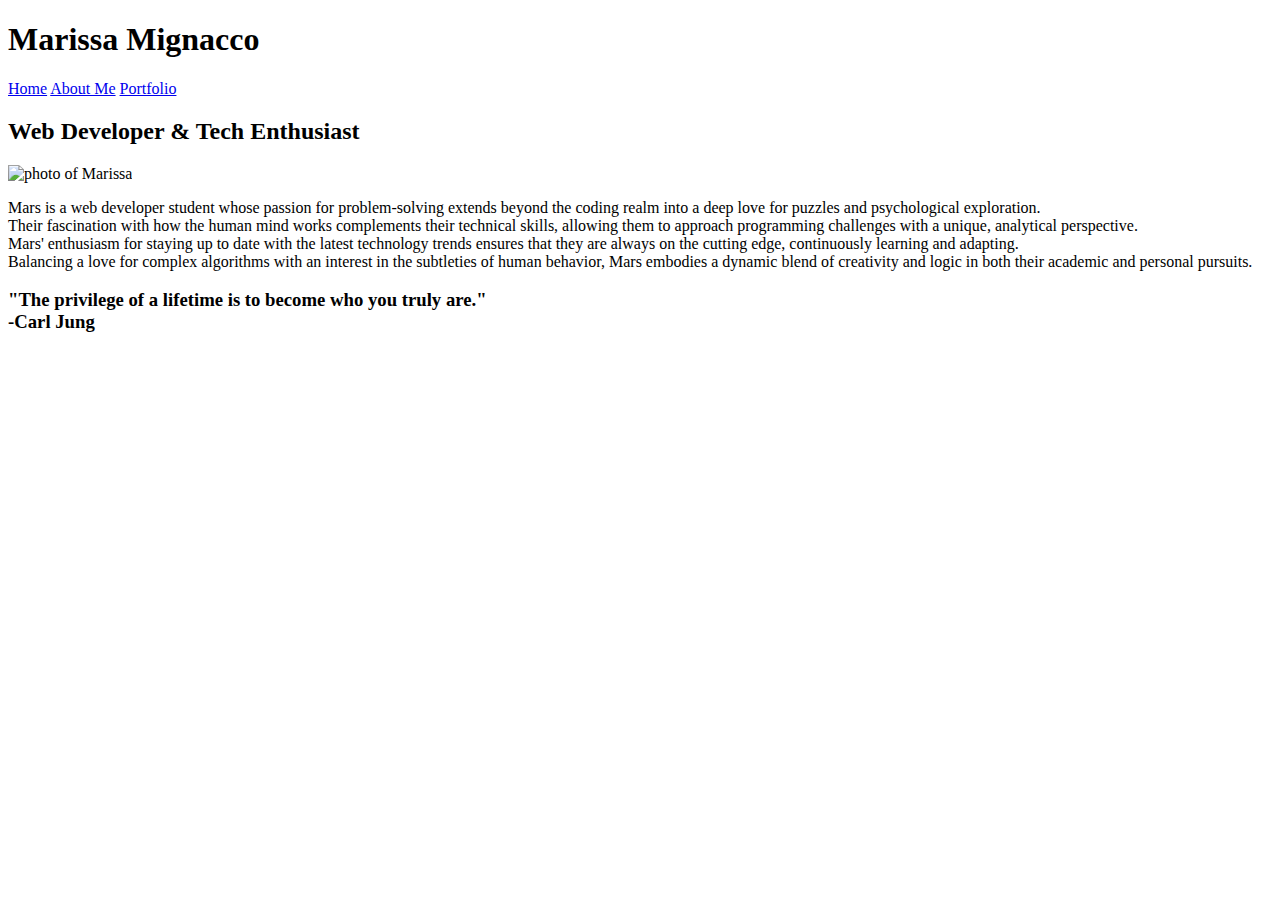
==== index.html @ 894cc8a5 "files created first commit" ====
<!DOCTYPE html>
<html lang="en">
  <head>
    <meta charset="UTF-8" />
    <meta name="viewport" content="width=device-width, initial-scale=1.0" />
    <link rel="stylesheet" href="style.css" />
    <script src="javascript.js"></script>
    <title>Mars Website</title>
  </head>
  <body>
    <nav>
      <div id="name">
        <h1>Marissa Mignacco</h1>
      </div>
      <div id="tabs">
        <a class="active" href="#">Home</a>
        <a href="about.html">About Me</a>
        <a href="portfolio.html">Portfolio</a>
      </div>
    </nav>
    <main>
      <h2>Web Developer & Tech Enthusiast</h2>
      <img
        src="https://pkimgcdn.peekyou.com/c991850552836a1a42dfd401a80ab5e4.jpeg"
        alt="photo of Marissa"
      />
      <p>
        Mars is a web developer student whose passion for problem-solving
        extends beyond the coding realm into a deep love for puzzles and
        psychological exploration. <br />Their fascination with how the human
        mind works complements their technical skills, allowing them to approach
        programming challenges with a unique, analytical perspective.<br />
        Mars' enthusiasm for staying up to date with the latest technology
        trends ensures that they are always on the cutting edge, continuously
        learning and adapting.<br />
        Balancing a love for complex algorithms with an interest in the
        subtleties of human behavior, Mars embodies a dynamic blend of
        creativity and logic in both their academic and personal pursuits.
      </p>
      <h3 class="quote">
        "The privilege of a lifetime is to become who you truly are."
        <br />
        -Carl Jung
      </h3>
    </main>
  </body>
</html>
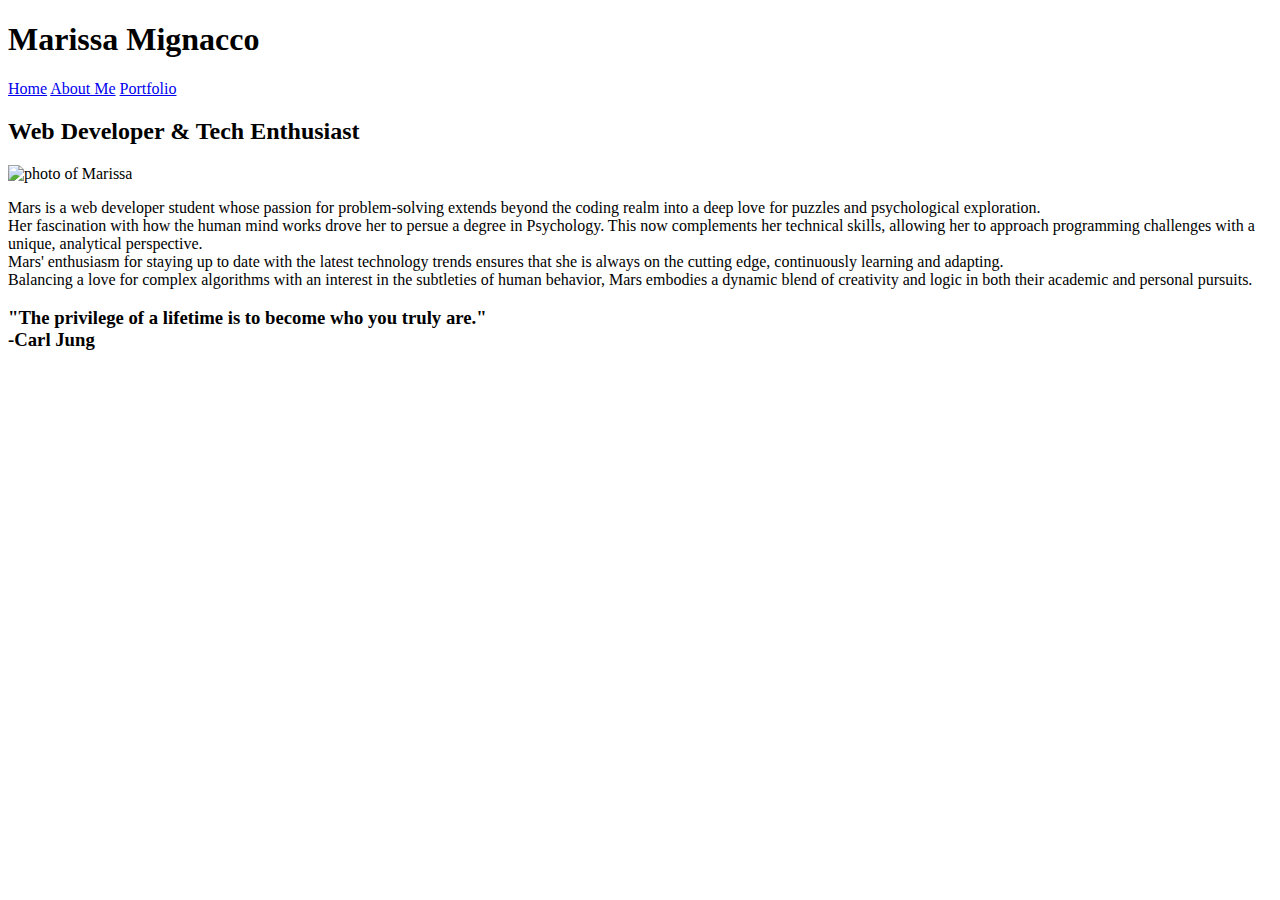
==== commit 4828cd26: "first commit with HTML" ====
--- a/index.html
+++ b/index.html
@@ -21,17 +21,19 @@
     <main>
       <h2>Web Developer & Tech Enthusiast</h2>
       <img
+        class="home-image"
         src="https://pkimgcdn.peekyou.com/c991850552836a1a42dfd401a80ab5e4.jpeg"
         alt="photo of Marissa"
       />
       <p>
         Mars is a web developer student whose passion for problem-solving
         extends beyond the coding realm into a deep love for puzzles and
-        psychological exploration. <br />Their fascination with how the human
-        mind works complements their technical skills, allowing them to approach
-        programming challenges with a unique, analytical perspective.<br />
+        psychological exploration. <br />Her fascination with how the human mind
+        works drove her to persue a degree in Psychology. This now complements
+        her technical skills, allowing her to approach programming challenges
+        with a unique, analytical perspective.<br />
         Mars' enthusiasm for staying up to date with the latest technology
-        trends ensures that they are always on the cutting edge, continuously
+        trends ensures that she is always on the cutting edge, continuously
         learning and adapting.<br />
         Balancing a love for complex algorithms with an interest in the
         subtleties of human behavior, Mars embodies a dynamic blend of
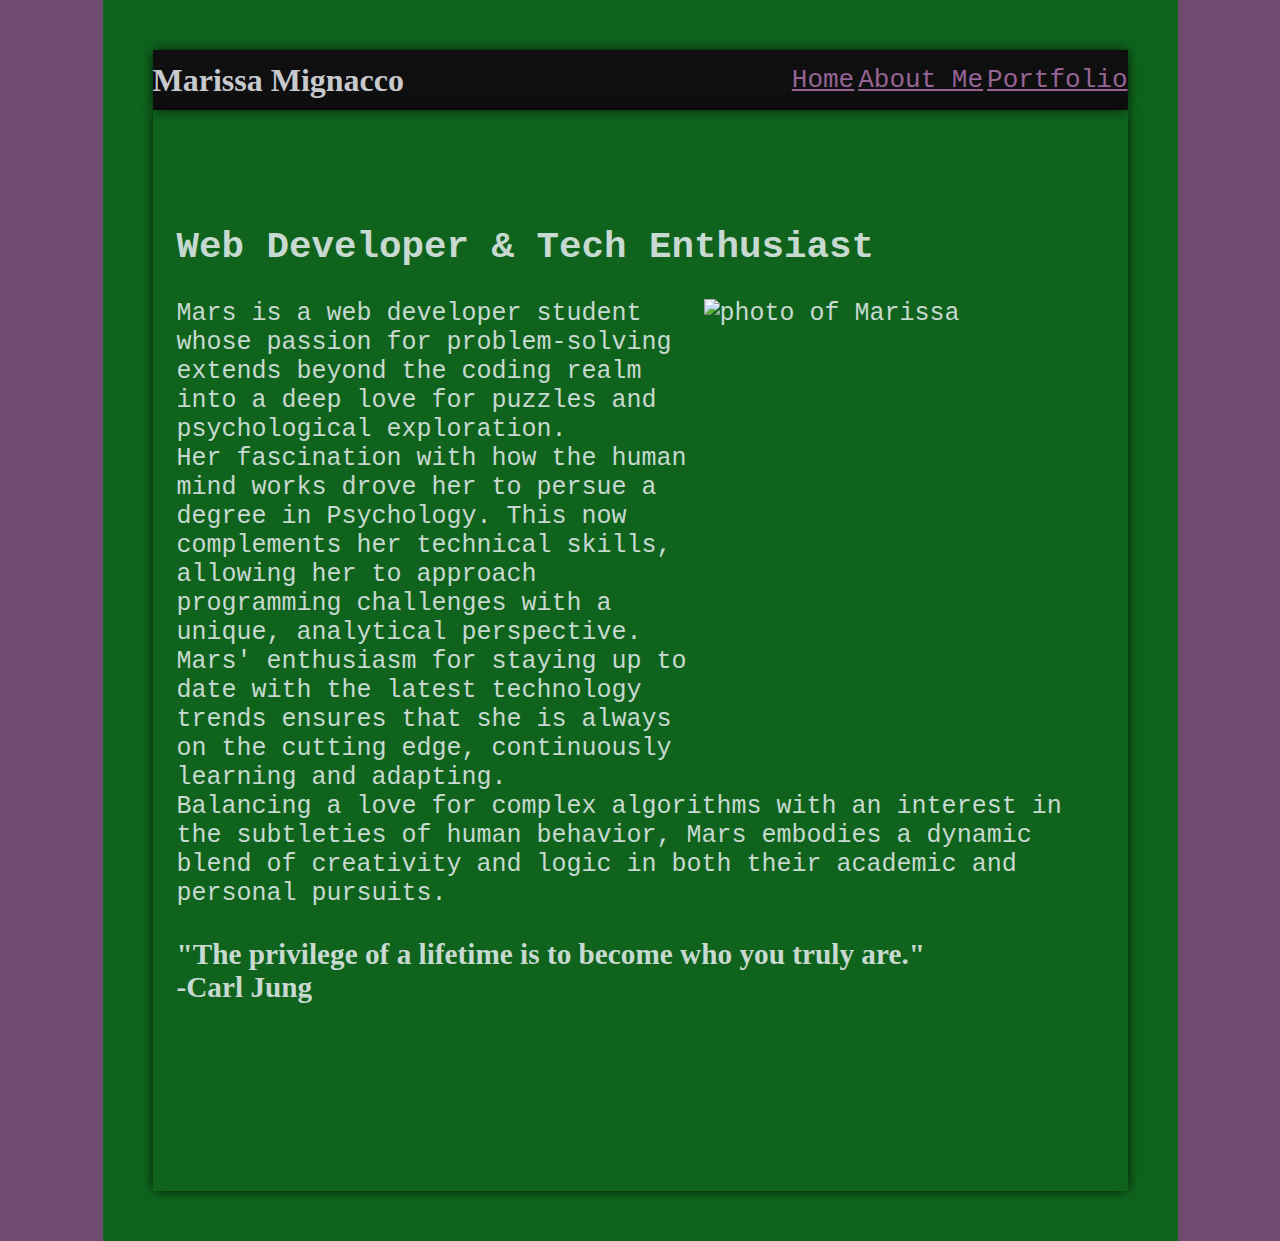
==== commit ff599af8: "commit with css and updated read me" ====
--- a/index.html
+++ b/index.html
@@ -1,5 +1,5 @@
 <!DOCTYPE html>
-<html lang="en">
+<html class="html" lang="en">
   <head>
     <meta charset="UTF-8" />
     <meta name="viewport" content="width=device-width, initial-scale=1.0" />
@@ -7,7 +7,7 @@
     <script src="javascript.js"></script>
     <title>Mars Website</title>
   </head>
-  <body>
+  <body class="body">
     <nav>
       <div id="name">
         <h1>Marissa Mignacco</h1>
--- a/style.css
+++ b/style.css
@@ -0,0 +1,54 @@
+.html {
+  background-color: rgb(112, 75, 112);
+}
+nav {
+  box-shadow: 0 0 12px -2px black;
+  position: top;
+  left: 0;
+  right: 0;
+  align-items: center;
+  background-color: #0f0f0f;
+  display: flex;
+  color: rgba(242, 245, 250, 0.815);
+  height: 60px;
+  display: flex;
+  justify-content: space-between;
+  padding: 0;
+}
+main {
+  min-height: 100vh;
+  padding: 85px 24px 96px;
+  box-shadow: 0 0 12px -2px black;
+  color: rgba(242, 245, 250, 0.815) ue;
+  font-family: "Courier";
+  font-size: 25px;
+}
+.body {
+  background-color: rgb(15, 99, 29);
+  color: rgba(242, 245, 250, 0.815);
+  padding: 50px;
+  margin: 0 auto;
+  max-width: 975px;
+  height: 0 auto;
+}
+a {
+  color: rgb(150, 100, 150);
+  font-size: xx-large;
+  font-family: monospace;
+}
+.quote {
+  font-family: "Lucida Sans";
+}
+.portfolio-image {
+  height: 200px;
+  width: 300px;
+}
+.home-image {
+  height: 450px;
+  width: 400px;
+  float: right;
+}
+.about-image {
+  height: 250px;
+  width: 300px;
+}
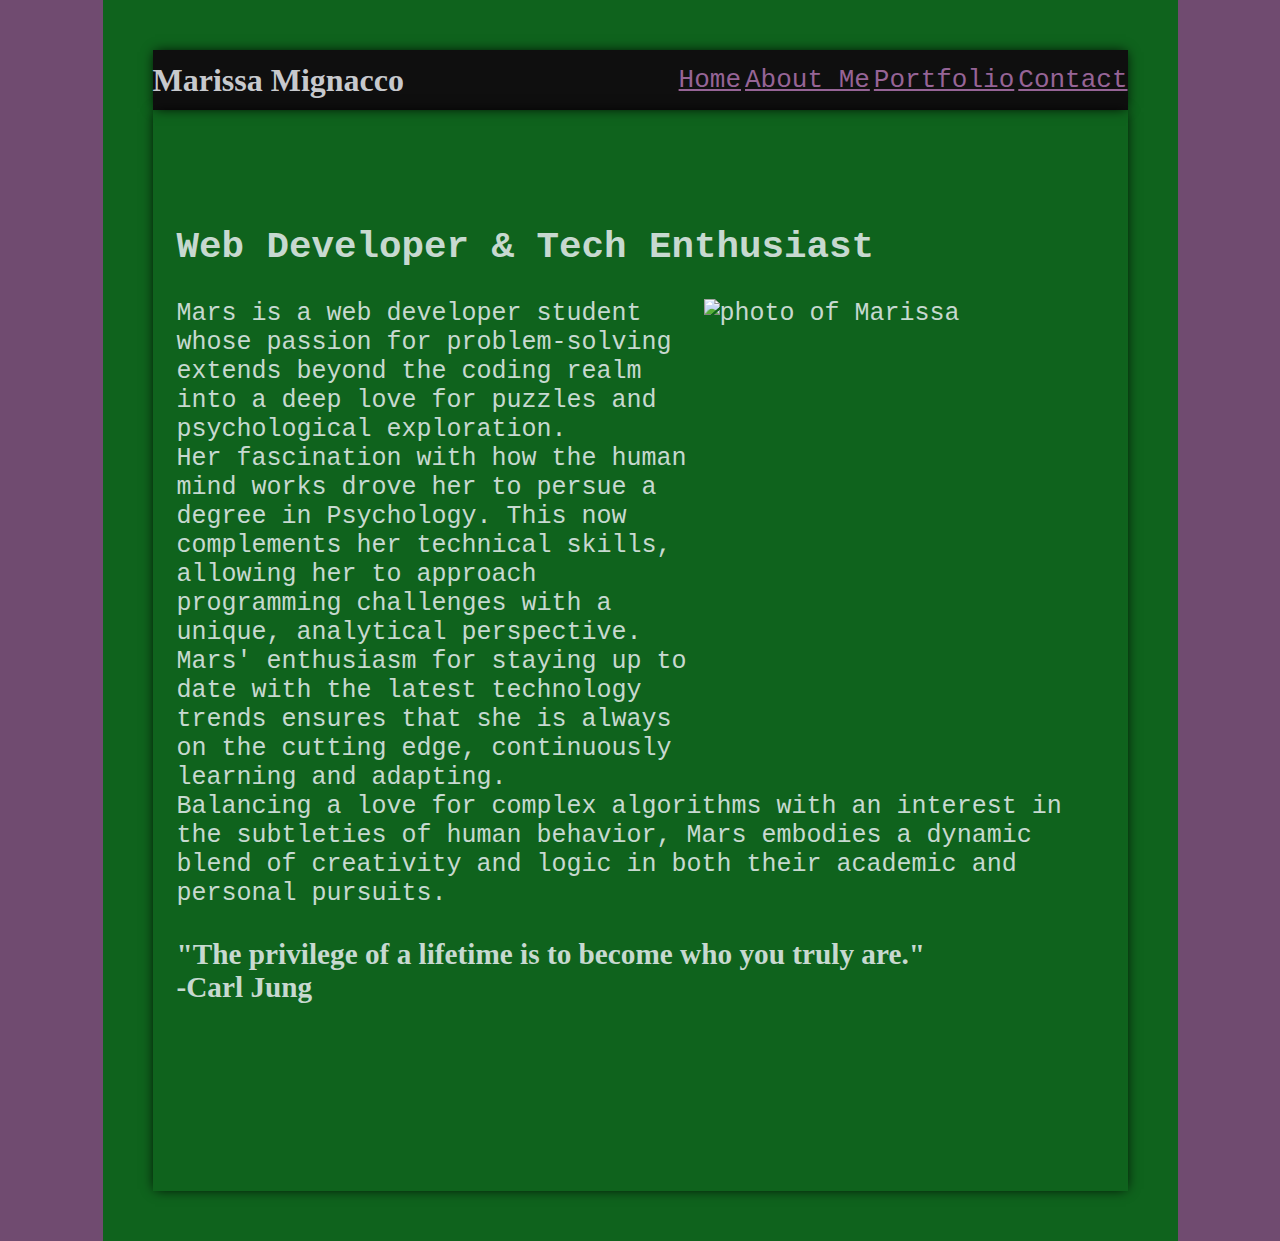
==== commit bb980a77: "added contact and success html pages and success javascript pages" ====
--- a/index.html
+++ b/index.html
@@ -16,6 +16,7 @@
         <a class="active" href="#">Home</a>
         <a href="about.html">About Me</a>
         <a href="portfolio.html">Portfolio</a>
+        <a href="contact.html">Contact</a>
       </div>
     </nav>
     <main>
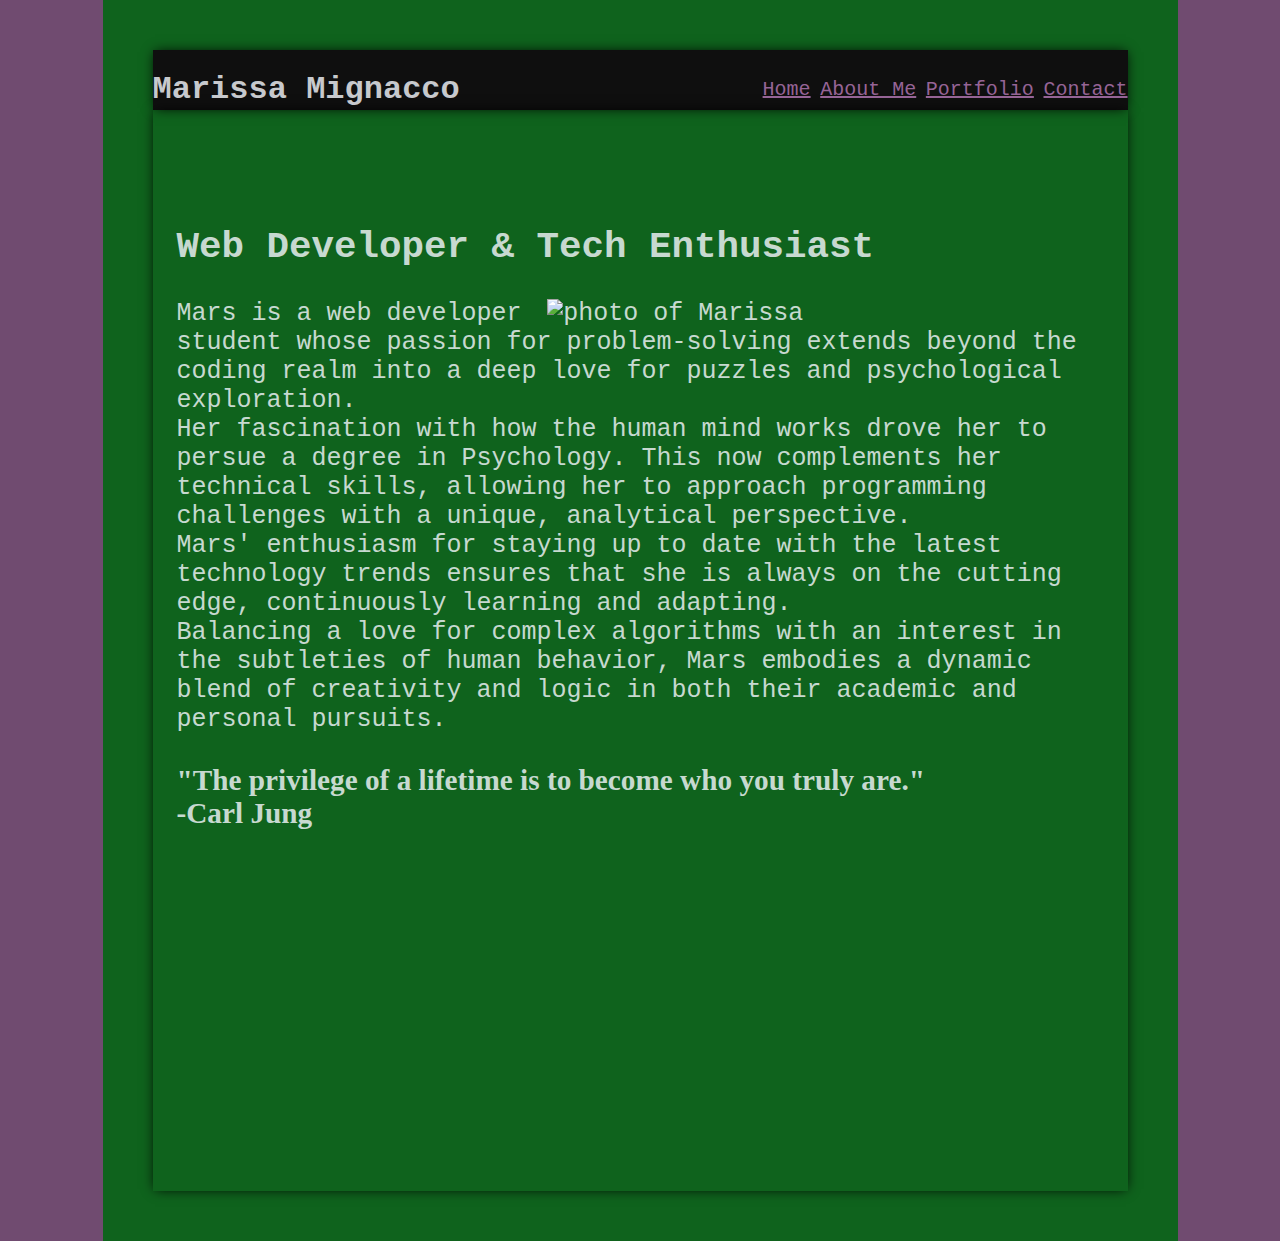
==== commit 904a7198: "made adjustments to form size and noticed some errors in my formatting on new pages-final commit" ====
--- a/index.html
+++ b/index.html
@@ -9,7 +9,7 @@
   </head>
   <body class="body">
     <nav>
-      <div id="name">
+      <div id="MyName">
         <h1>Marissa Mignacco</h1>
       </div>
       <div id="tabs">
--- a/style.css
+++ b/style.css
@@ -2,11 +2,13 @@
   background-color: rgb(112, 75, 112);
 }
 nav {
+  display: flex;
+  flex-wrap: wrap;
+  align-items: center;
   box-shadow: 0 0 12px -2px black;
   position: top;
   left: 0;
   right: 0;
-  align-items: center;
   background-color: #0f0f0f;
   display: flex;
   color: rgba(242, 245, 250, 0.815);
@@ -14,6 +16,10 @@
   display: flex;
   justify-content: space-between;
   padding: 0;
+  font-family: Courier;
+}
+a:hover {
+  background-color: rgb(48, 48, 2);
 }
 main {
   min-height: 100vh;
@@ -33,22 +39,53 @@
 }
 a {
   color: rgb(150, 100, 150);
-  font-size: xx-large;
+  font-size: x-large;
   font-family: monospace;
 }
 .quote {
   font-family: "Lucida Sans";
 }
 .portfolio-image {
-  height: 200px;
-  width: 300px;
+  height: auto;
+  width: 60%;
 }
 .home-image {
-  height: 450px;
-  width: 400px;
+  height: auto;
+  width: 60%;
   float: right;
 }
 .about-image {
-  height: 250px;
-  width: 300px;
+  height: auto;
+  width: 60%;
 }
+
+.FlexForm {
+  display: flex;
+  flex-direction: column;
+  align-content: center;
+  align-items: center;
+  justify-content: center;
+  font-style: oblique;
+  margin: 0 auto;
+}
+.FlexSubmit {
+  display: flex;
+  align-content: center;
+  align-items: center;
+  justify-content: center;
+  margin: 0 auto;
+}
+.ContactMe {
+  text-align: center;
+}
+@media screen (width: 650px) {
+  main {
+    display: flex;
+    flex-direction: column;
+    align-items: center;
+    text-align: center;
+  }
+  .FlexForm {
+    margin: 0;
+  }
+}
